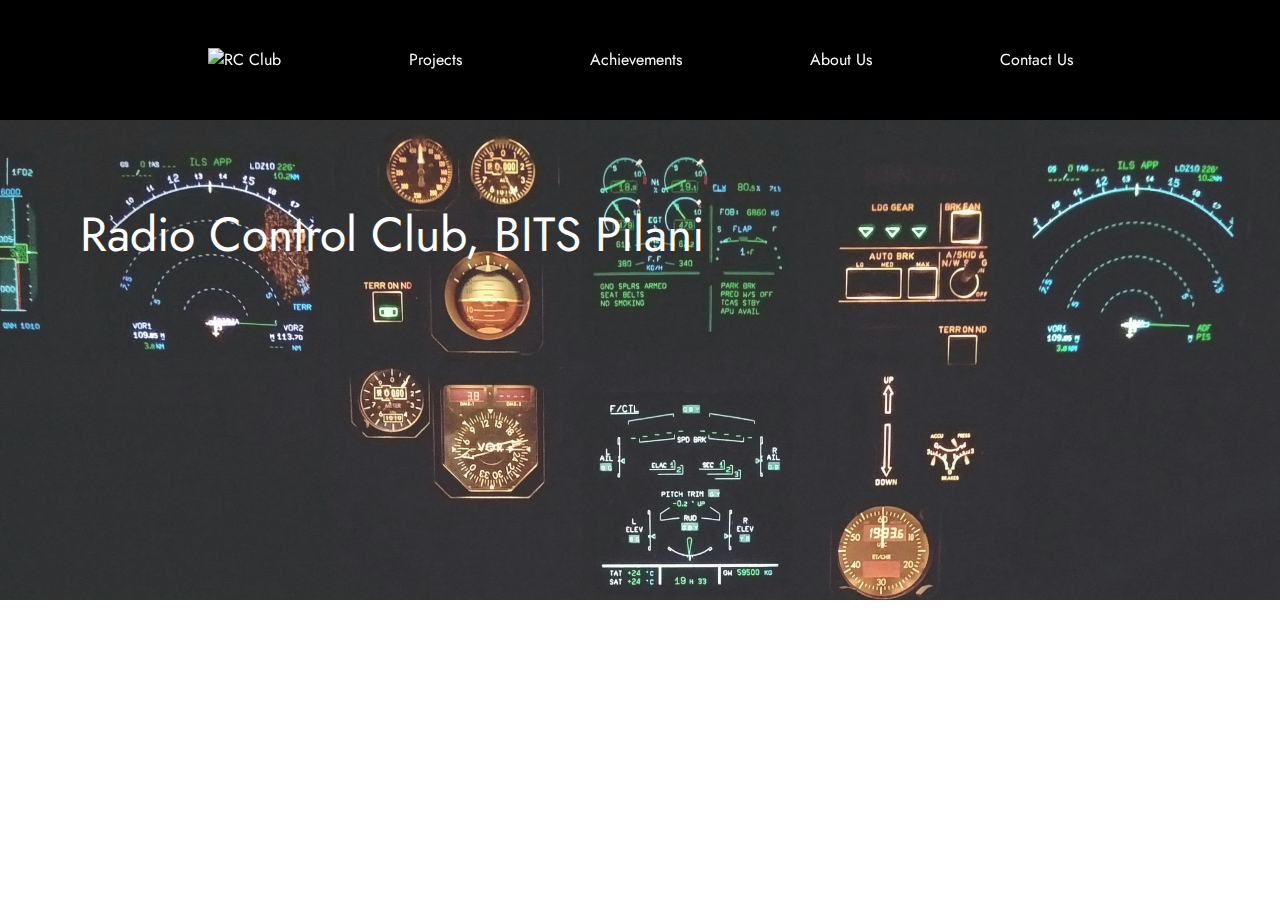
==== index.html @ 60bc9d6d "update" ====
<!DOCTYPE html>
<html lang="en">
<head>
    <meta charset="UTF-8">
    <meta name="viewport" content="width=device-width, initial-scale=1.0">
    <link rel="stylesheet"  type="text/css" href="home.css">
    <title>Radio Control Club</title>

    <link rel="preconnect" href="https://fonts.googleapis.com">
<link rel="preconnect" href="https://fonts.gstatic.com" crossorigin>
<link href="https://fonts.googleapis.com/css2?family=Jost:ital,wght@0,100..900;1,100..900&display=swap" rel="stylesheet">
</head>
<body>
    <Navbar class="navbar sticky">
        <ul class="navlist" style="list-style: none;">
            <li class="navele">
                <img src="" alt="RC Club" class="logo">
            </li>
            <li class="navele">Projects</li>
            <li class="navele">Achievements</li>
            <li class="navele">About Us</li>
            <li class="navele">Contact Us</li>

        </ul>
    </Navbar>

    <div class="break"></div>

    <div class="container">
           <div class="banner">Radio Control Club, BITS Pilani</di> 
    </div>

</body>
</html>
---- home.css ----
* {
  margin: 0;
  padding: 0;
  box-sizing: border-box;
  font-family: "Jost";
}

.navbar {
  height: 7rem;
  background-color: rgb(0, 0, 0, 0.75);
  padding: 3rem;
  display: flex;
  justify-content: space-evenly;

  color: white;
}
.sticky {
  position: fixed;
  top: 0;
  width: 100%;
}

.navlist {
  display: flex;
  justify-content: space-evenly;

  color: white;
}

.navele {
  padding: 0rem 4rem;
  
}

.navele:hover {
    text-decoration: underline;
  }

.break{
    height:7.5rem;
    background-color: black;
}
.container {
    height:30rem;
    width:100%;
  background-image: url("backg.jpg");
  background-repeat: no-repeat;
    background-size: cover;
    display:flex;
    font-size: 3rem;
    color: white;
   
}

.banner{
    padding:5rem;
}
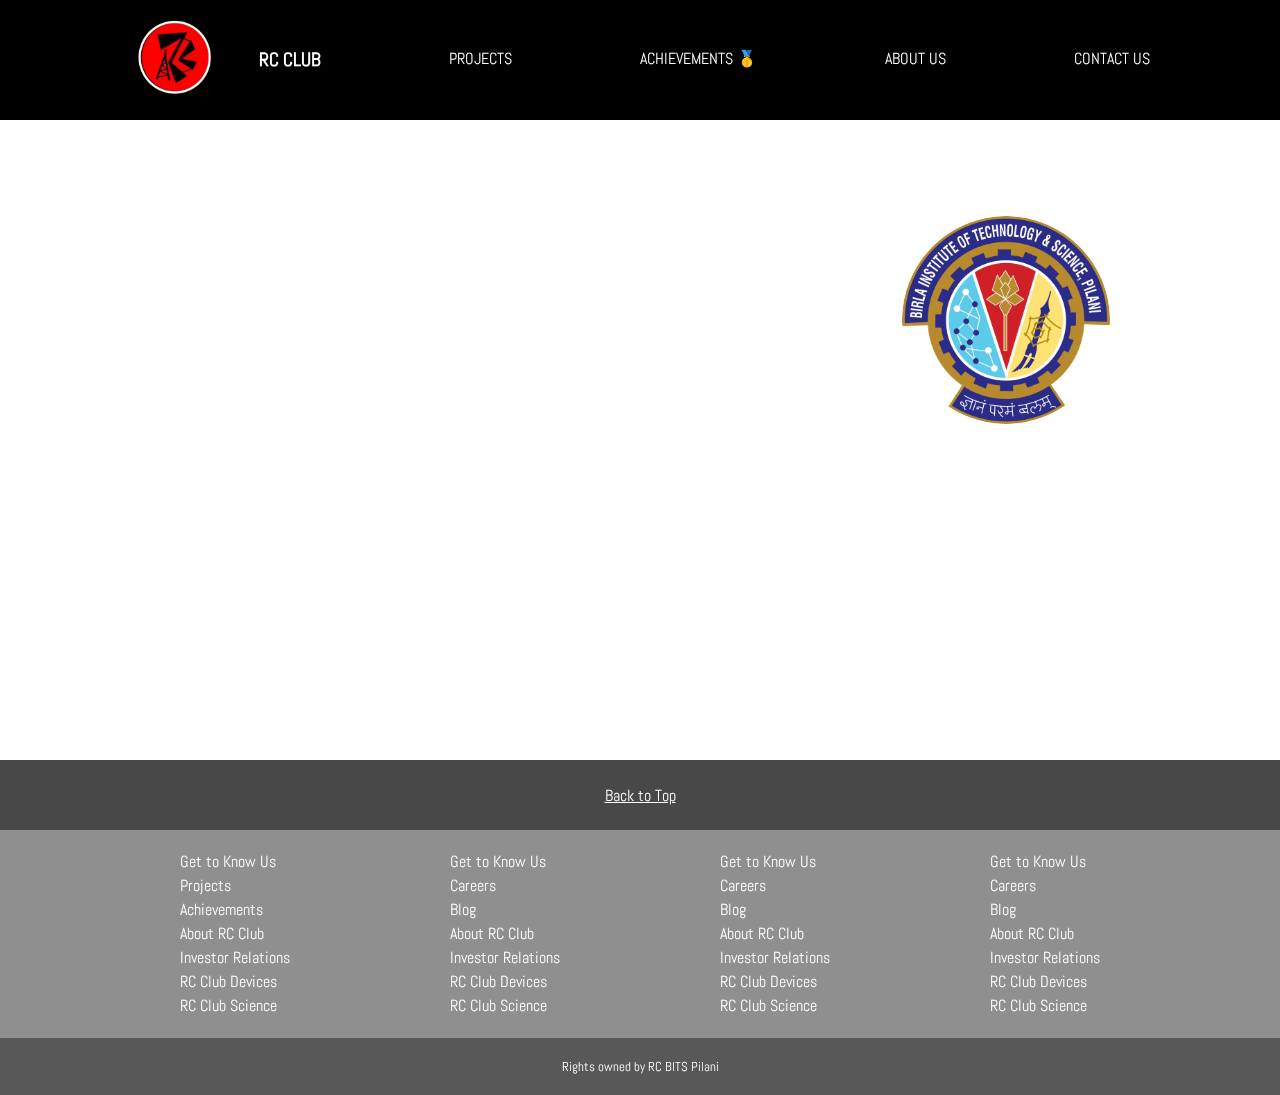
==== commit e7e3d2ab: "Rename index1.html to index.html" ====
--- a/index.html
+++ b/index.html
@@ -1,34 +1,199 @@
 <!DOCTYPE html>
 <html lang="en">
-<head>
-    <meta charset="UTF-8">
-    <meta name="viewport" content="width=device-width, initial-scale=1.0">
-    <link rel="stylesheet"  type="text/css" href="home.css">
+  <head>
+    <meta charset="UTF-8" />
+    <meta name="viewport" content="width=device-width, initial-scale=1.0" />
+    <link rel="stylesheet" type="text/css" href="home1.css" />
     <title>Radio Control Club</title>
-
-    <link rel="preconnect" href="https://fonts.googleapis.com">
-<link rel="preconnect" href="https://fonts.gstatic.com" crossorigin>
-<link href="https://fonts.googleapis.com/css2?family=Jost:ital,wght@0,100..900;1,100..900&display=swap" rel="stylesheet">
-</head>
-<body>
+    <!--Getting Fonts from google Fonts-->
+    <link rel="preconnect" href="https://fonts.googleapis.com" />
+    <link rel="preconnect" href="https://fonts.gstatic.com" crossorigin />
+    <!--previously used Jost as the primary font, ended up looking slightly childis/unprofessional-->
+    <link
+      href="https://fonts.googleapis.com/css2?family=Jost:ital,wght@0,100..900;1,100..900&display=swap"
+      rel="stylesheet"
+    />
+    <link
+      href="https://fonts.googleapis.com/css2?family=Abel&display=swap"
+      rel="stylesheet"
+    />
+  </head>
+  <body>
     <Navbar class="navbar sticky">
-        <ul class="navlist" style="list-style: none;">
-            <li class="navele">
-                <img src="" alt="RC Club" class="logo">
-            </li>
-            <li class="navele">Projects</li>
-            <li class="navele">Achievements</li>
-            <li class="navele">About Us</li>
-            <li class="navele">Contact Us</li>
-
-        </ul>
+      <ul class="navlist" style="list-style: none">
+        <li class="navele">
+          <img src="/rclogo.png" alt="RC Club" class="logo" />
+        </li>
+        <li class="navele hover-underline-animation2"><a href="/index.html" ><h3>RC CLUB</h3></a></li>
+        <li class="navele hover-underline-animation2">
+          <a href="#projects">PROJECTS</a>
+        </li>
+        <li class="navele hover-underline-animation2">
+          <a ABOUT href="#">ACHIEVEMENTS 🥇</a>
+        </li>
+        <li class="navele hover-underline-animation2">
+          <a ABOUT href="/about.html">ABOUT US </a>
+        </li>
+        <li class="navele hover-underline-animation2">
+          <a CONTACT href="#">CONTACT US</a>
+        </li>
+      </ul>
     </Navbar>
-
     <div class="break"></div>
+    <video id="background-video" autoplay loop muted>
+      <source src="/Untitled design.mp4" type="video/mp4" />
+    </video>
+   
 
     <div class="container">
-           <div class="banner">Radio Control Club, BITS Pilani</di> 
+      <div class="banner">
+        <div class="typed"><h1>Radio Control Club</h1></div>
+        <p>Birla Institute of Technology and Science, Pilani</p>
+      </div>
+      <div>
+        <img class="blogo" src="/bits-logo.png" alt="BITS, PILANI" />
+      </div>
     </div>
 
-</body>
-</html>+    <!-- The upper code is for the navbar and the first hero section. The code below has been divided into separate containers separated by page break div. This is done to ensure visible breaks between the sections in the website.-->
+    <div class="pagebreak"></div>
+    
+<!--
+    <div class="biggercontainer">
+      <hr>
+        <div class="pagebreak"></div>
+
+      <div class="heading" id="projects">
+        <h1 class="hover-underline-animation">SPONSORS</h1>
+      </div>
+      
+        
+      <div class="pagebreak"></div>
+        <hr>
+      <div class="container2">
+        <img 
+          src="/sponsorimg.png"
+          style="height: 25rem; padding: 5rem"
+          alt=""
+        />
+        <h1 style="color: rgb(255, 255, 255); padding: 10rem">
+          Some Random text about some sponsor. Its extremely highly unlikely
+          that a tech giant like Google would sponsor a little club from a tier
+          1 college in India, situated in a village!
+        </h1>
+      </div>
+
+        
+
+      <div class="container2">
+        <h1 style="color: white; padding: 10rem">
+          Some Random text about some sponsor. Its extremely highly unlikely
+          that a tech giant like Google would sponsor a little club from a college in India, situated in a village!
+        </h1>
+        <img
+          src="/sponsorimg.png"
+          style="height: 25rem; padding: 5rem"
+          alt=""
+        />
+      </div>
+     
+    </div>
+
+
+    <div class="biggercontainer">
+      <hr>
+        <div class="pagebreak"></div>
+
+      <div class="heading" id="projects">
+        <h1 class="hover-underline-animation">DONATIONS</h1>
+      </div>
+      
+        
+      <div class="pagebreak"></div>
+        <hr>
+      <div class="container2">
+        <img 
+          src="/sponsorimg.png"
+          style="height: 25rem; padding: 5rem"
+          alt=""
+        />
+        <h1 style="color: rgb(255, 255, 255); padding: 10rem">
+          Some Random text about some sponsor. Its extremely highly unlikely
+          that a tech giant like Google would sponsor a little club from a tier
+          1 college in India, situated in a village!
+        </h1>
+      </div>
+
+        
+
+      <div class="container2">
+        <h1 style="color: white; padding: 10rem">
+          Some Random text about some sponsor. Its extremely highly unlikely
+          that a tech giant like Google would sponsor a little club from a college in India, situated in a village!
+        </h1>
+        <img
+          src="/sponsorimg.png"
+          style="height: 25rem; padding: 5rem"
+          alt=""
+        />
+      </div>
+    
+    </div>
+-->
+    <!--Test code below-->
+
+   <!--   <div class="pagebreak"></div>  --> 
+   <footer>
+    <div class="foot-panel">
+        <a href="#" style="color:white;">Back to Top</a>
+    </div>
+
+    <div class="foot-panel2">
+
+        <ul>
+            <a>Get to Know Us </a>
+            <p>Projects</p>
+            <p>Achievements</p>
+            <p>About  RC Club</p>
+            <p>Investor Relations</p>
+            <p> RC Club Devices</p>
+            <p>  RC Club Science</p>
+         </ul>
+
+         <ul>
+            <a>Get to Know Us </a>
+            <p>Careers</p>
+            <p>Blog</p>
+            <p>About  RC Club</p>
+            <p>Investor Relations</p>
+            <p> RC Club Devices</p>
+            <p>  RC Club Science</p>
+         </ul>
+
+         <ul>
+            <a>Get to Know Us </a>
+            <p>Careers</p>
+            <p>Blog</p>
+            <p>About  RC Club</p>
+            <p>Investor Relations</p>
+            <p> RC Club Devices</p>
+            <p>  RC Club Science</p>
+         </ul>
+
+         <ul>
+            <a>Get to Know Us </a>
+            <p>Careers</p>
+            <p>Blog</p>
+            <p>About  RC Club</p>
+            <p>Investor Relations</p>
+            <p> RC Club Devices</p>
+            <p>  RC Club Science</p>
+         </ul>
+    </div>
+
+  <div class="copyright">
+    <p>Rights owned by RC BITS Pilani</p>
+  </div>
+</footer>
+  </body>
+</html>
--- a/home1.css
+++ b/home1.css
@@ -0,0 +1,283 @@
+.abel-regular {
+  font-family: "Abel", sans-serif;
+  font-weight: 400;
+  font-style: normal;
+}
+* {
+  margin: 0;
+  padding: 0;
+  box-sizing: border-box;
+  
+  font-family: "Abel", sans-serif;
+}
+
+
+
+.navbar {
+  z-index:5;
+  -webkit-backdrop-filter: blur(5px);
+
+  backdrop-filter: blur(5px);
+
+  height: 7rem;
+  background-color: rgba(0, 0, 0, 0.75);
+  padding: 3rem;
+  display: flex;
+  justify-content: space-evenly;
+
+  color: white;
+}
+
+.sticky {
+  position: fixed;
+  top: 0;
+  width: 100%;
+}
+
+.logo{
+  position:absolute;
+  top:1rem;
+height:5rem;
+
+
+}
+
+
+
+.navlist {
+  display: flex;
+  justify-content: space-evenly;
+
+  color: white;
+}
+
+.navele {
+  
+  padding: 0rem 4rem;
+  height:2rem;
+  color:white;
+  
+  
+}
+
+.navele a{
+  color:white;
+  text-decoration: none;
+}
+
+
+.break{
+    height:7.5rem;
+    background-color: black;
+}
+#background-video {
+  width: 100vw;
+  height: 100vh;
+  object-fit: cover;
+  position: fixed;
+  left: 0;
+  right: 0;
+  top: 0;
+  bottom: 0;
+  z-index: -1;
+}
+.container {
+    height:35rem;
+    width:100%;
+  /* background-image: url("/content/backg.jpg");
+ 
+  background-repeat: no-repeat;
+    background-size:cover;
+    */
+    display:flex;
+    font-size: 2rem;
+    color: white;
+   
+}
+
+.banner{
+ 
+  margin:5rem;
+height:auto;
+    padding:2rem;
+    border-radius:3rem;
+    background-color: rgba(255, 255, 255, 0.33);
+}
+
+.typed {
+  font-family:Georgia, 'Times New Roman', Times, serif;
+  font-style: italic;
+  overflow: hidden;
+  white-space: nowrap;
+  border-right: 2px solid;
+  width: 0;
+  animation: typing 4.5s steps(30, end) forwards, blinking 1s 5;
+}
+  
+@keyframes typing {
+  from { width: 0 }
+  to { width: 100% }
+}
+
+@keyframes blinking {
+  0% {border-right-color: transparent}
+  50% {border-right-color: rgb(255, 255, 255)}
+  100% {border-right-color: transparent}
+}
+
+.blogo{
+  height:17rem;
+  margin: 4rem;
+  background-color: rgba(255, 255, 255, 0.33);
+  padding:2rem;
+  border-radius:8.5rem;
+  z-index: -1;
+  position: relative;
+  animation: upanddown 3s infinite;
+}
+
+@keyframes upanddown {
+  0% {top: 0px;}
+  50% {top: 40px;}
+  100% {top: 0px;}
+  
+}
+
+.pagebreak {
+  height:5rem;
+  width:100%;
+
+}
+
+.container2{
+  margin:2rem;
+ display: flex;
+    align-items: center;
+    justify-content: center
+  
+}
+
+
+.heading{
+  font-size:125%;
+  display:flex;
+  justify-content: center;
+  align-items:center;
+
+}
+
+.text1{
+  font-size:70%;
+  padding:2rem;
+}
+
+img {
+  max-width: 100%;
+  max-height:100%;
+}
+
+.hover-underline-animation {
+  display: inline-block;
+  position: relative;
+  color: #ffffff;
+}
+
+.hover-underline-animation::after {
+  content: '';
+  position: absolute;
+  width: 100%;
+  transform: scaleX(0);
+  height: 4px;
+  bottom: 0;
+  left: 0;
+  background-color: #ffffff;
+  transform-origin: bottom right;
+  transition: transform 0.25s ease-out;
+}
+
+.hover-underline-animation:hover::after {
+  transform: scaleX(1);
+  transform-origin: bottom left;
+}
+
+.hover-underline-animation2 {
+  display: inline-block;
+  position: relative;
+  color: #ffffff;
+}
+
+.hover-underline-animation2::after {
+  content: '';
+  position: absolute;
+  width: 100%;
+  transform: scaleX(0);
+  height: 2px;
+  bottom: 0;
+  left: 20px;
+  background-color: #ffffff;
+  transform-origin: bottom right;
+  transition: transform 0.25s ease-out;
+}
+
+.hover-underline-animation2:hover::after {
+  transform: scaleX(1);
+  transform-origin: bottom left;
+}
+
+.biggercontainer{
+  padding:4rem;
+  /*border-radius:5rem;
+  margin:2rem; */
+  background-color: rgb(0, 0, 0);
+}
+
+/* Foot Panel */
+
+.foot-panel{
+  background-color: #494848;
+  
+  color:white;
+  
+  
+  display: flex;
+  justify-content: center;
+  align-items: center;
+  height:70px;
+
+}
+
+.foot-panel2{
+  background-color: #8f8f8f;
+  line-height:150%;
+  color:#ffffff;
+  display:flex;
+  justify-content: space-evenly;
+  padding: 20px;
+
+}
+
+foot-panel2 ul p{
+  
+  margin-top:10px;
+}
+
+foot-panel2 ul{
+  
+  margin-top:20px;
+}
+
+
+.copyright{
+  background-color:#585858;
+  color:#ffffff;
+  display: flex;
+  justify-content: center;
+  align-content: center;
+  font-size: 80%;
+  padding:20px;
+}
+
+.redirect a{
+  color:rgb(248, 248, 248);
+  padding:10px;
+}